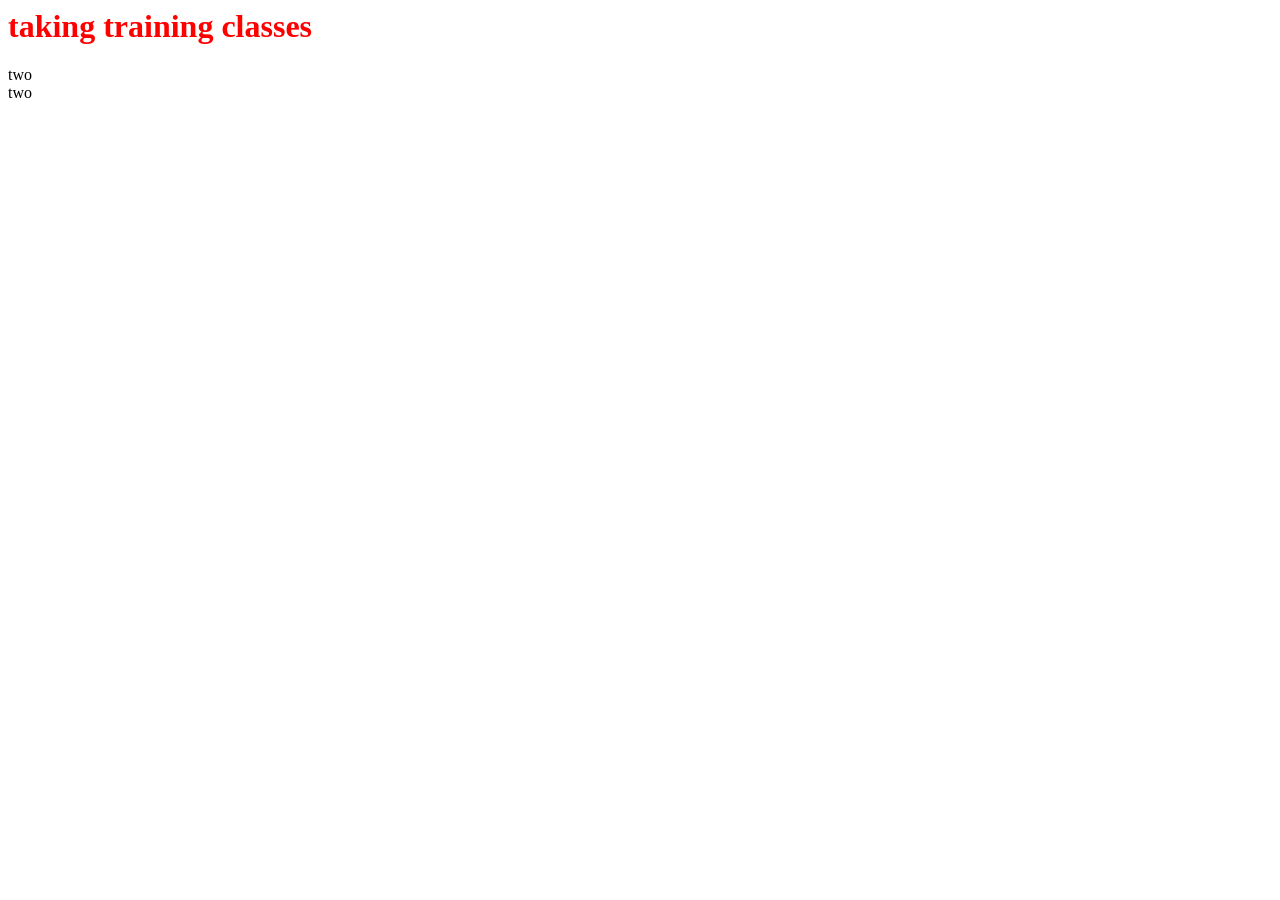
==== 21Nov2025/index.html @ 03d988c7 "Create index.html" ====
<html>
  <head>
    <title>21st Nov 2025</title>
    <link rel="stylesheet" href="../css/style.css">
    <body>
      <h1> taking training classes</h1>
    <div class="firstDiv">
            <div class="childDiv"> two </div>
                  <div class="childDiv"> two </div>
    </div>
      
    </body>
  </head>
</html>
---- css/style.css ----
h1{
  color:red;
}

h1 + h1 + h1{
  color:green;
}
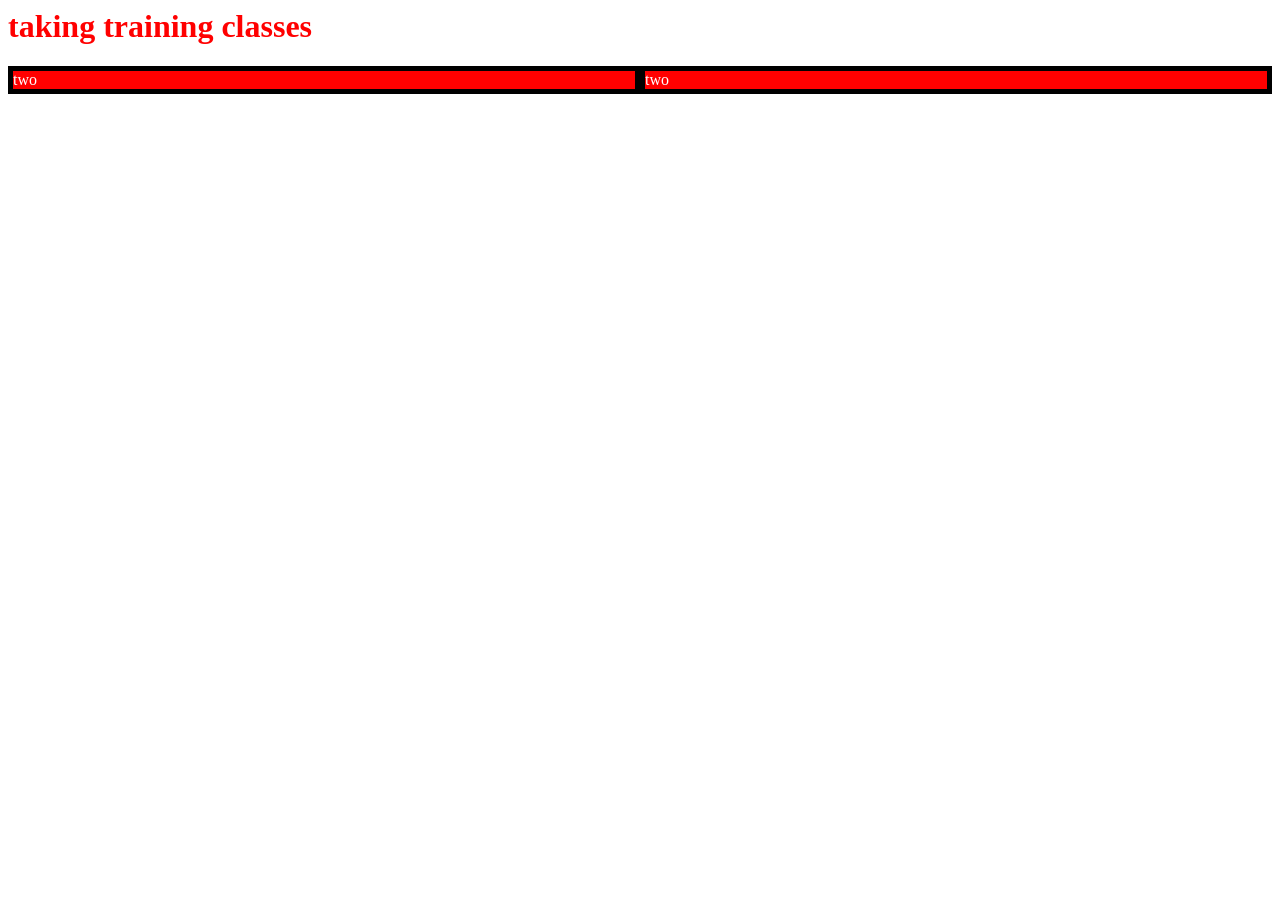
==== commit eea74d0c: "Update index.html" ====
--- a/21Nov2025/index.html
+++ b/21Nov2025/index.html
@@ -2,6 +2,7 @@
   <head>
     <title>21st Nov 2025</title>
     <link rel="stylesheet" href="../css/style.css">
+  </head>
     <body>
       <h1> taking training classes</h1>
     <div class="firstDiv">
@@ -10,5 +11,4 @@
     </div>
       
     </body>
-  </head>
 </html>
--- a/css/style.css
+++ b/css/style.css
@@ -5,4 +5,19 @@
 h1 + h1 + h1{
   color:green;
 }
-  
+ .firstDiv{
+   display: flex;
+ }
+
+.childDiv{
+  width:50%;
+  height:50%;
+  color:white;
+  background-color:red;
+  border:5px solid black;
+}
+
+.childDiv:nth-of-type(2){
+  backgroud-color:magenta !important;
+}
+
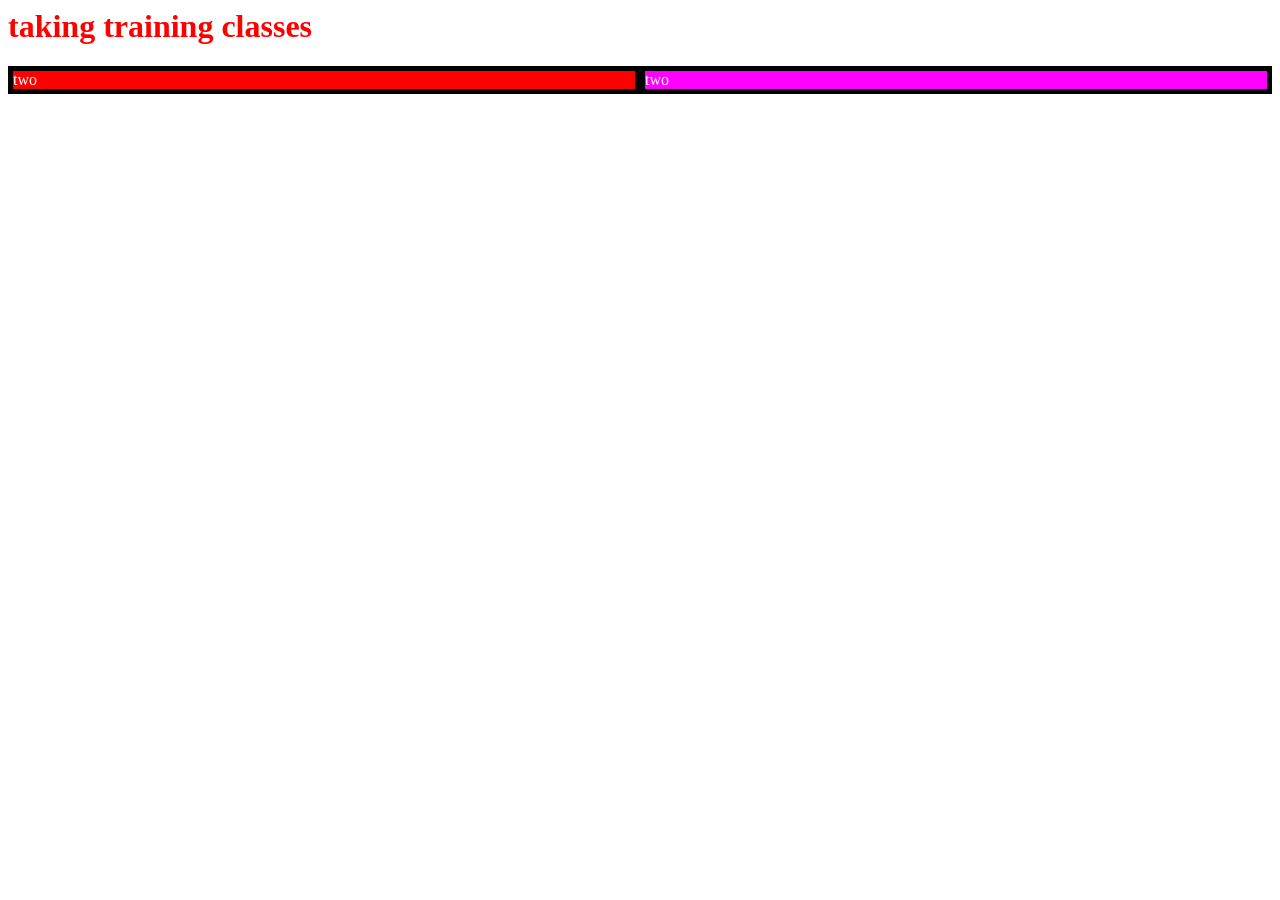
==== commit d2587c4e: "Update index.html" ====
--- a/21Nov2025/index.html
+++ b/21Nov2025/index.html
@@ -6,7 +6,7 @@
     <body>
       <h1> taking training classes</h1>
     <div class="firstDiv">
-            <div class="childDiv"> two </div>
+            <div class="childDiv"> two </div> 
                   <div class="childDiv"> two </div>
     </div>
       
--- a/css/style.css
+++ b/css/style.css
@@ -18,6 +18,6 @@
 }
 
 .childDiv:nth-of-type(2){
-  backgroud-color:magenta !important;
+  background-color:magenta !important;
 }
 
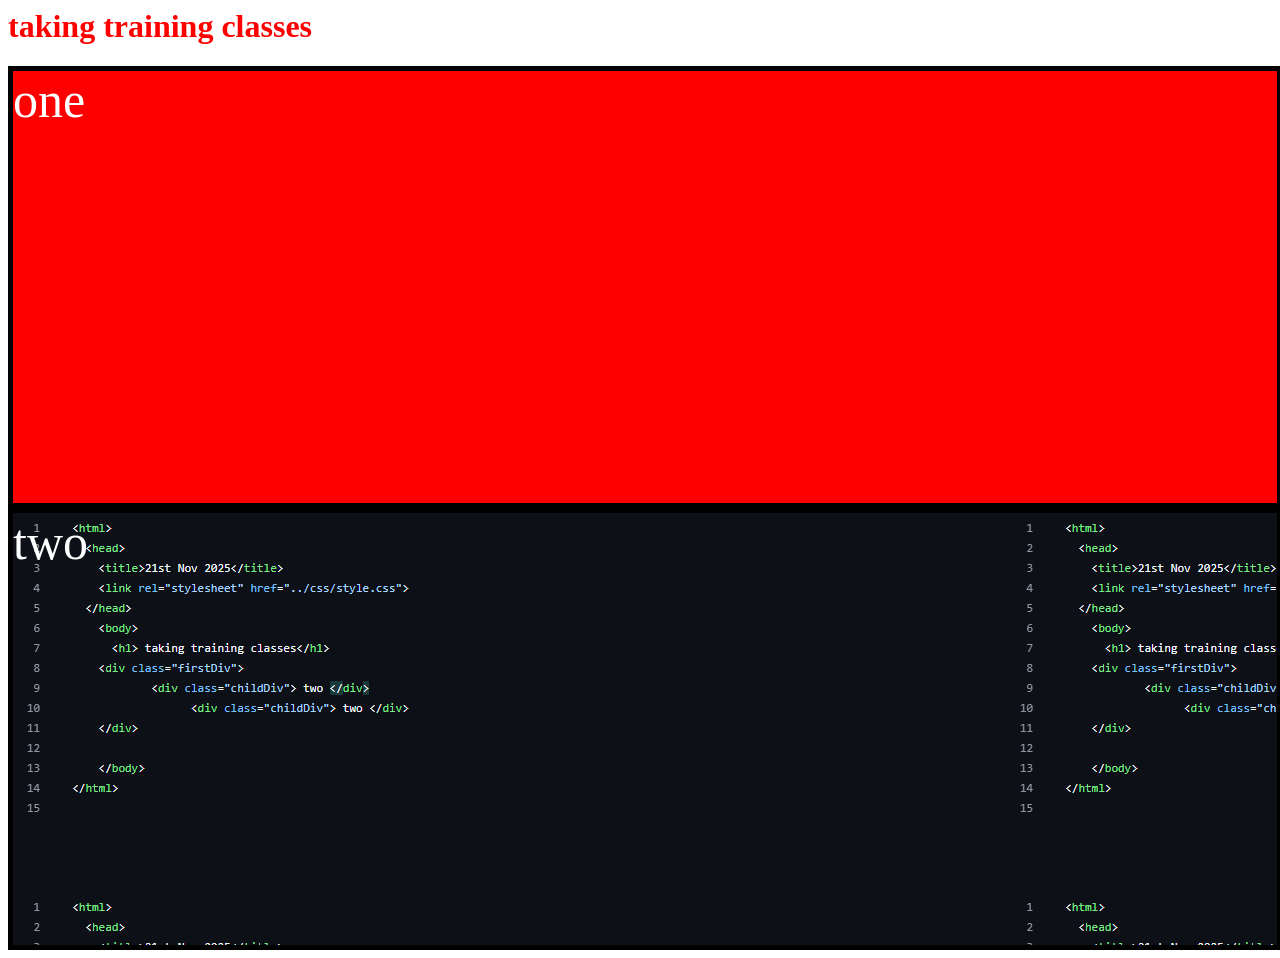
==== commit e6b0adb8: "Update index.html" ====
--- a/21Nov2025/index.html
+++ b/21Nov2025/index.html
@@ -6,7 +6,7 @@
     <body>
       <h1> taking training classes</h1>
     <div class="firstDiv">
-            <div class="childDiv"> two </div> 
+            <div class="childDiv"> one </div> 
                   <div class="childDiv"> two </div>
     </div>
       
--- a/css/style.css
+++ b/css/style.css
@@ -7,6 +7,7 @@
 }
  .firstDiv{
    display: flex;
+   height:100%;
  }
 
 .childDiv{
@@ -15,9 +16,19 @@
   color:white;
   background-color:red;
   border:5px solid black;
+  font-size:50px;
 }
 
 .childDiv:nth-of-type(2){
-  background-color:magenta !important;
+  background-image: url("../Screenshot 2025-11-21 145322.png");
+  background-size:fit;
 }
+ @media (min-width:576px){
+   .firstDiv{
+     flex-direction:column;
+   }
 
+   .childDiv{
+     width:100%;
+   }
+ }
